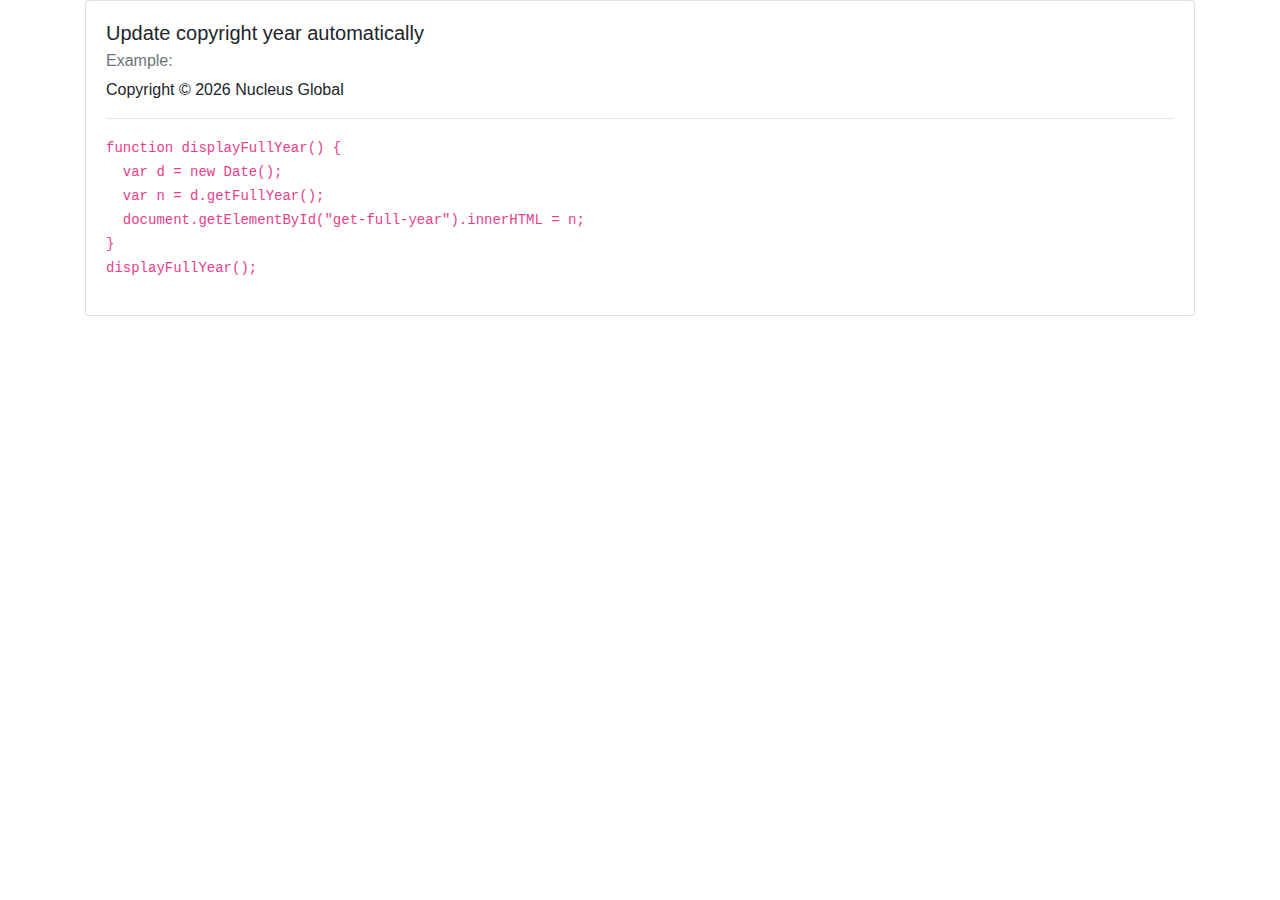
==== common-scripts/index.html @ 04b4a953 "removed hide-classes, helpers, and added commonJs" ====
<!doctype html>
<html lang="en">
  <head>
    <!-- Required meta tags -->
    <meta charset="utf-8">
    <meta name="viewport" content="width=device-width, initial-scale=1, shrink-to-fit=no">

    <!-- Bootstrap CSS -->
    <link rel="stylesheet" href="https://maxcdn.bootstrapcdn.com/bootstrap/4.0.0/css/bootstrap.min.css" integrity="sha384-Gn5384xqQ1aoWXA+058RXPxPg6fy4IWvTNh0E263XmFcJlSAwiGgFAW/dAiS6JXm" crossorigin="anonymous">

    <title>Hello, world!</title>
  </head>
  <body>
    <div class="container">
      <div class="row">
        <div class="col-md-12">
          <div class="card">
            <div class="card-body">
              <h5 class="card-title">Update copyright year automatically</h5>
              <h6 class="card-subtitle mb-2 text-muted">Example:</h6>
              <p class="card-text">
                Copyright &copy; <span id="get-full-year"></span> Nucleus Global
                <hr>
                <code>
                  function displayFullYear() { <br>
                    &nbsp; var d = new Date(); <br>
                    &nbsp; var n = d.getFullYear(); <br>
                    &nbsp; document.getElementById("get-full-year").innerHTML = n; <br>
                  } <br>
                  displayFullYear();
                </code>
              </p>
            </div>
          </div>
        </div>
      </div>
    </div>

    <!-- libs -->
    <script src="https://code.jquery.com/jquery-3.2.1.slim.min.js" integrity="sha384-KJ3o2DKtIkvYIK3UENzmM7KCkRr/rE9/Qpg6aAZGJwFDMVNA/GpGFF93hXpG5KkN" crossorigin="anonymous"></script>
    <script src="https://cdnjs.cloudflare.com/ajax/libs/popper.js/1.12.9/umd/popper.min.js" integrity="sha384-ApNbgh9B+Y1QKtv3Rn7W3mgPxhU9K/ScQsAP7hUibX39j7fakFPskvXusvfa0b4Q" crossorigin="anonymous"></script>
    <script src="https://maxcdn.bootstrapcdn.com/bootstrap/4.0.0/js/bootstrap.min.js" integrity="sha384-JZR6Spejh4U02d8jOt6vLEHfe/JQGiRRSQQxSfFWpi1MquVdAyjUar5+76PVCmYl" crossorigin="anonymous"></script>
    <!-- custom js -->
    <script src="js/commonJs.js"></script>
  </body>
</html>
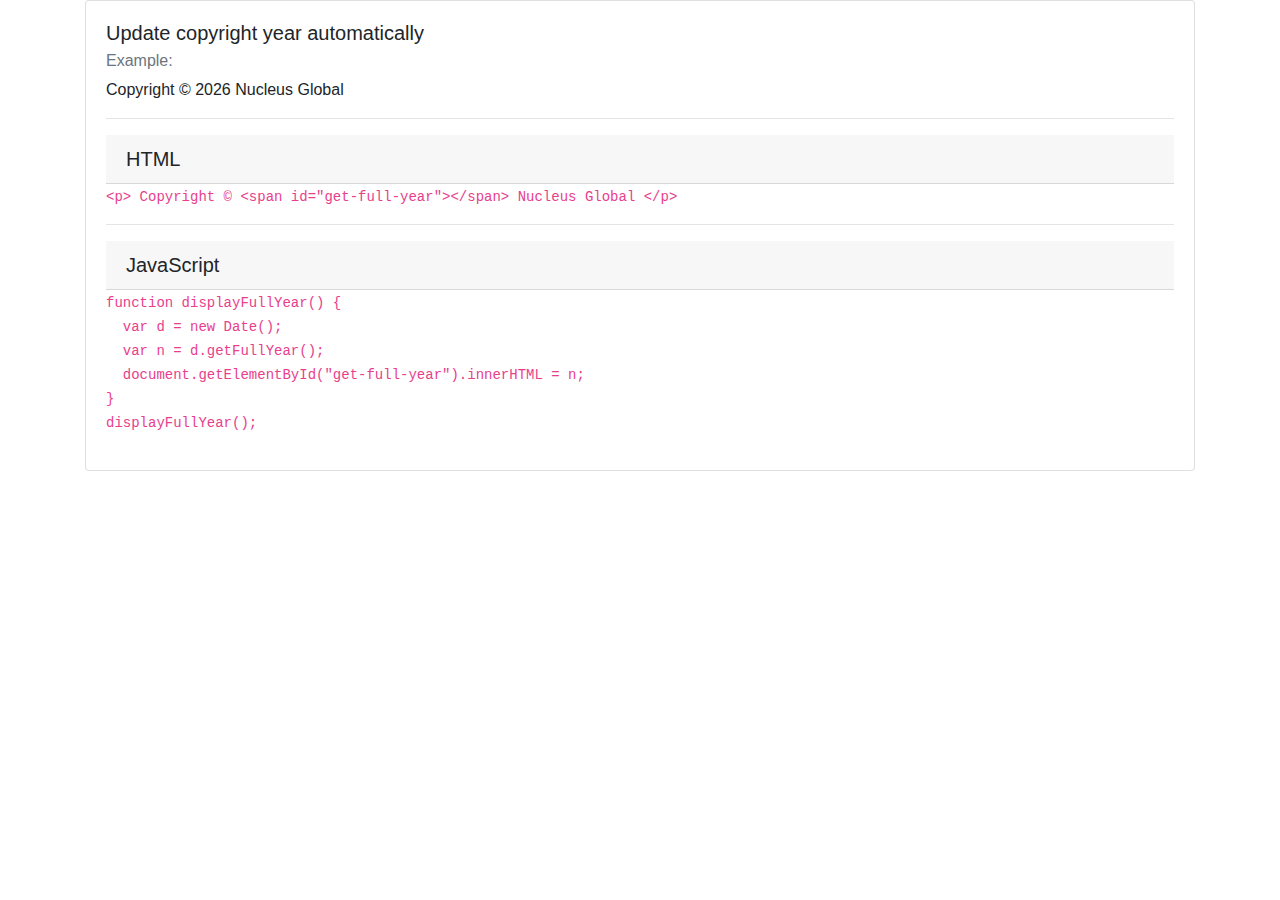
==== commit 4cde1894: "added example code for commonJs html file" ====
--- a/common-scripts/index.html
+++ b/common-scripts/index.html
@@ -21,6 +21,14 @@
               <p class="card-text">
                 Copyright &copy; <span id="get-full-year"></span> Nucleus Global
                 <hr>
+                <h5 class="card-header">HTML</h5>
+                <code>
+                  &lt;p>
+                    Copyright &copy; &lt;span id="get-full-year">&lt;/span> Nucleus Global
+                  &lt;/p>
+                </code>
+                <hr>
+                <h5 class="card-header">JavaScript</h5>
                 <code>
                   function displayFullYear() { <br>
                     &nbsp; var d = new Date(); <br>
